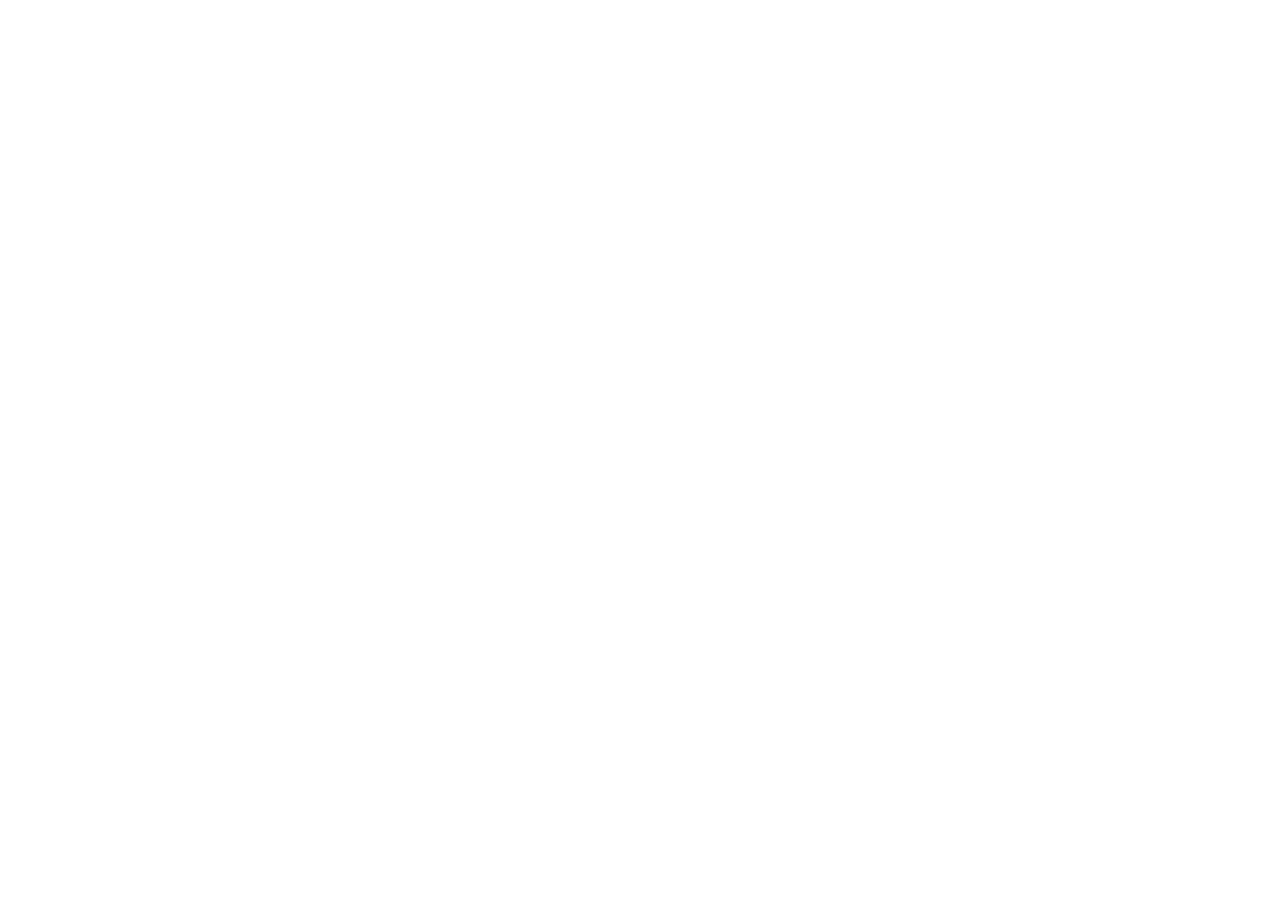
==== index.html @ 7c294d62 "fixed favicon" ====
<!DOCTYPE html>

<html>

<head>
    <title>Evil Buddy</title>
    <link rel="icon" type="img/png" href="media/favicon.png"/>
    
    <link rel="stylesheet" href="main.css" type="text/css"/>
    <link rel="stylesheet" href="cards.css" type="text/css"/>
</head>

<body>
    <div class="body">
        <h1 class="name">Hi, I'm Evil Buddy</h1>

        <div class="presentation">
            <img src="media/pfp.webp" class="pfp" />
            <p class="french">French</p>
            <p>Developer</p>
            <p>Gamer</p>
        </div>

        <p class="info">
            16yo, he/him, pansexual
        </p>

        <div class="medias">
            <img class="card" src="media/steam.png" onclick="window.open('https://steamcommunity.com/id/evilbuddy_/','_blank')" />
            <img class="card" src="media/discord.png" onclick="window.open('https://discord.com/invite/9qXe59UajH','_blank')" />
            <img class="card" src="media/reddit.png" onclick="window.open('https://reddit.com/user/Evil_Buddy74','_blank')" />
            <img class="card" src="media/twitch.png" onclick="window.open('https://twitch.tv/evilbuddy_','_blank')" />
            <img class="card" src="media/github.png" onclick="window.open('https://github.com/evilbuddy','_blank')" />
            <img class="card" src="media/X.png" onclick="window.open('https://twitter.com/evilbuddy_','_blank')" />
            <img class="card" src="media/tiktok.png" onclick="window.open('https://www.tiktok.com/@evil.buddy','_blank')" />
        </div>
        
        <div class="links">
            <a href="setup/index.html">setup</a>
        </div>
    </div>
</body>

</html>
---- main.css ----
@import url('https://fonts.googleapis.com/css2?family=Cutive+Mono&family=Handlee&display=swap');

body
{
    user-select: none;
    overflow: hidden;

    margin: 0;
    width: 100vw;
    height: 100vh;

    background-image: url('media/background2.gif');
    background-size: cover;
    backdrop-filter: blur(10px);
}

/* body (site content) */
.body
{
    display: block;
    position: absolute;
    
    box-shadow: 0px 0px 50px;

    left: 30%;
    top: 30%;
    min-width: 600px;
    width: 40%;
    height: 40%;

    background-color: #fff1;

    border-radius: 20px;

    opacity: 0;
    animation: fade-in linear 1 0.5s 1s forwards;
}

.body *
{
    color: #fff;
    font-family: "Handlee";

    opacity: 0;
    animation: fade-in linear 1 0.5s 1.5s forwards;
}

.name
{
    text-align: center;
}

.presentation
{
    display: block;
    position: absolute;

    left: 10px;
    top: 10px;
    width: 128px;
    height: calc(100% - 20px);
}

.presentation img
{
    height: 128px;

    border-radius: 50%;
}

.presentation p
{
    margin: 0;

    font-size: 32px;
    text-align: center;
}

.presentation .french
{
    background: linear-gradient(to right, blue, white, red);
    background-clip: text;
    -webkit-background-clip: text;
    color: transparent;
}

.info
{
    text-align: center;
    font-size: 20px
}

.medias
{
    position: absolute;
    overflow: scroll;

    left: 178px;
    width: calc(100% - 178px);
    max-height: 80%;
    height: calc(100% - calc(135px + 32px));
}

.medias::-webkit-scrollbar
{
    width: 5px;
    height: 0;
}

.medias::-webkit-scrollbar-track
{
    background: #0004;
    border-radius: 2.5px;
}

.medias::-webkit-scrollbar-thumb
{
    background: #fff4;
    border-radius: 2.5px;
}

.links
{
    display: block;
    position: absolute;

    top: calc(100% - 32px);
    height: 32px;
    width: 100%;

    border-radius: 0 0 16px 16px;

    text-align: center;
}

/* animations */
@keyframes fade-in {
    from
    {
        opacity: 0;
    }
    to
    {
        opacity: 100%;
    }
}

@keyframes blur {
    from
    {
        filter: blur(0);
    }
    to
    {
        filter: blur(10px);
    }
}
---- cards.css ----
.card
{
    display: inline-block;

    padding: 10px;
    margin-right: 10px;
    height: 108px;
    width: 108px;

    background-color: #0008;
    border-radius: 10px;
    box-shadow: 0px 0px 5px;
    
    transition: all 0.3s;
}

.card:hover
{
    box-shadow: 0px 0px 10px;

    cursor: pointer;
}
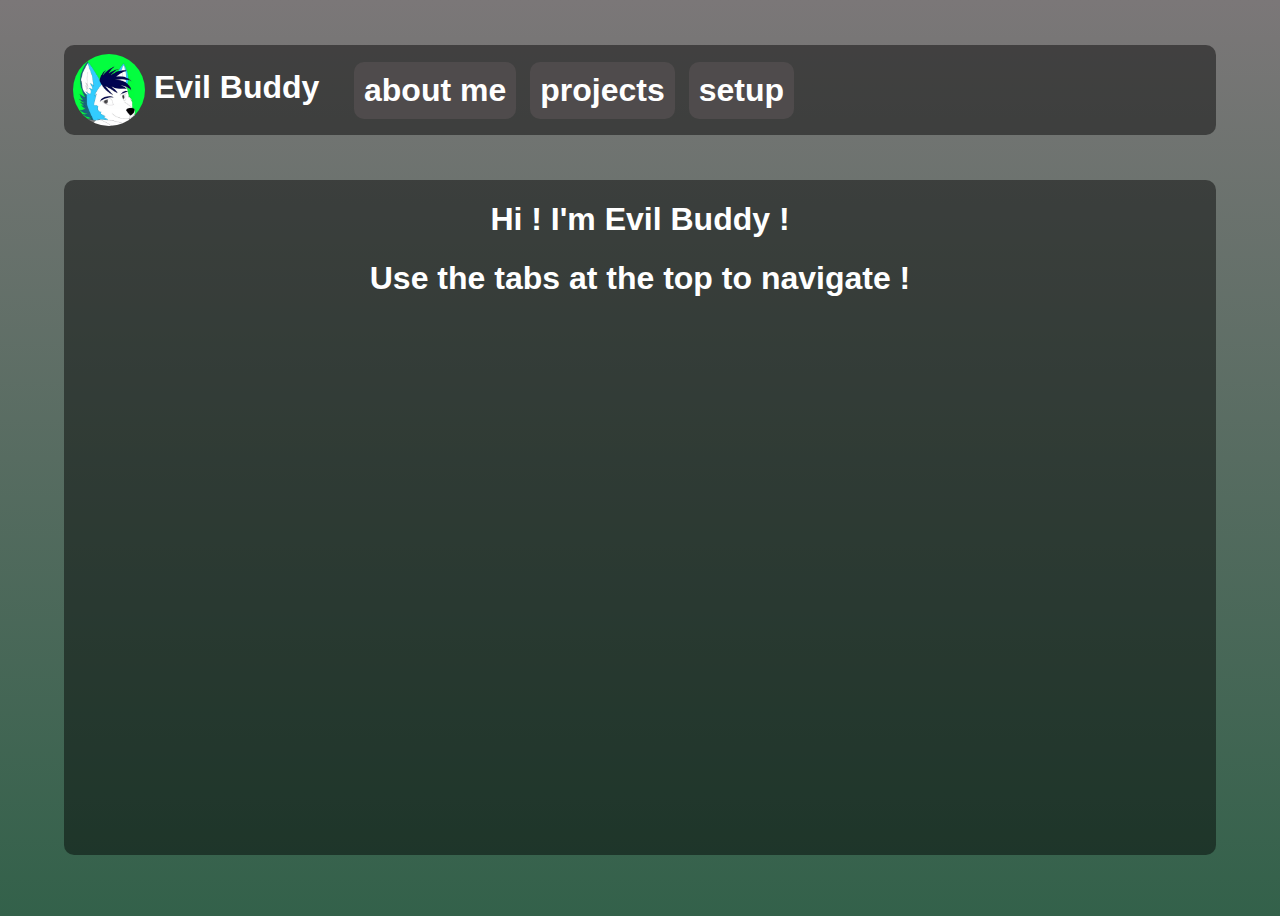
==== commit 5288711d: "First commit of V6 (missing setup)" ====
--- a/index.html
+++ b/index.html
@@ -1,44 +1,27 @@
 <!DOCTYPE html>
 
 <html>
+    <head>
+        <title>Evil Buddy</title>
+        <link rel="icon" href="media/favicon.png">
 
-<head>
-    <title>Evil Buddy</title>
-    <link rel="icon" type="img/png" href="media/favicon.png"/>
-    
-    <link rel="stylesheet" href="main.css" type="text/css"/>
-    <link rel="stylesheet" href="cards.css" type="text/css"/>
-</head>
+        <link rel="stylesheet" href="style.css">
+        <link rel="stylesheet" href="tabs.css">
+        <link rel="stylesheet" href="content.css">
+    </head>
 
-<body>
-    <div class="body">
-        <h1 class="name">Hi, I'm Evil Buddy</h1>
-
-        <div class="presentation">
-            <img src="media/pfp.webp" class="pfp" />
-            <p class="french">French</p>
-            <p>Developer</p>
-            <p>Gamer</p>
+    <body>
+        <div id="tabs">
+            <img src="media/pfp.png">
+            <h1>Evil Buddy</h1>
+            <a style="margin-left: calc(calc(5vh + 5vh) + 200px)" href="about.html">about me</a>
+            <a href="projects.html">projects</a>
+            <a href="setup.html">setup</a>
         </div>
 
-        <p class="info">
-            16yo, he/him, pansexual
-        </p>
-
-        <div class="medias">
-            <img class="card" src="media/steam.png" onclick="window.open('https://steamcommunity.com/id/evilbuddy_/','_blank')" />
-            <img class="card" src="media/discord.png" onclick="window.open('https://discord.com/invite/9qXe59UajH','_blank')" />
-            <img class="card" src="media/reddit.png" onclick="window.open('https://reddit.com/user/Evil_Buddy74','_blank')" />
-            <img class="card" src="media/twitch.png" onclick="window.open('https://twitch.tv/evilbuddy_','_blank')" />
-            <img class="card" src="media/github.png" onclick="window.open('https://github.com/evilbuddy','_blank')" />
-            <img class="card" src="media/X.png" onclick="window.open('https://twitter.com/evilbuddy_','_blank')" />
-            <img class="card" src="media/tiktok.png" onclick="window.open('https://www.tiktok.com/@evil.buddy','_blank')" />
+        <div id="content">
+            <center><h1>Hi ! I'm Evil Buddy !</h1>
+            <h1>Use the tabs at the top to navigate !</h1></center>
         </div>
-        
-        <div class="links">
-            <a href="setup/index.html">setup</a>
-        </div>
-    </div>
-</body>
-
+    </body>
 </html>--- a/style.css
+++ b/style.css
@@ -0,0 +1,9 @@
+body
+{
+    height: 100vh;
+    width: 100vw;
+    overflow: hidden;
+    
+    background-image: linear-gradient(180deg, #7b7778, #33614a);
+    background-size: cover;
+}--- a/tabs.css
+++ b/tabs.css
@@ -0,0 +1,57 @@
+#tabs
+{
+    position: absolute;
+    width: 90vw;
+    height: 10vh;
+    top: 5vh;
+    left: 5vw;
+
+    background-color: hsla(0, 0%, 0%, 0.45);
+    border-radius: 10px;
+}
+
+#tabs img
+{
+    display: inline-block;
+    position: absolute;
+    height: 8vh;
+    left: 1vh;
+    top: 1vh;
+
+    border-radius: 4vh;
+}
+
+#tabs h1
+{
+    display: inline-block;
+    position: absolute;
+    top: calc(calc(4.5vh - 36px) / 2);
+    left: 10vh;
+
+    color: #fff;
+    font-family: Arial;
+}
+
+#tabs a
+{
+    display: inline-block;
+    position: relative;
+    margin-left: 10px;
+    margin-top: calc(calc(10vh - 56px) / 2);
+    padding: 10px;
+    transition: all .2s ease-in-out;
+
+    cursor: pointer;
+    background-color: 	#4f4b4c;
+    color: #fff;
+    border-radius: 10px;
+    font-family: Arial;
+    font-size: 32px;
+    font-weight: bold;
+    text-decoration: none;
+}
+
+#tabs a:hover
+{
+    opacity: .8;
+}--- a/content.css
+++ b/content.css
@@ -0,0 +1,13 @@
+#content
+{
+    position: absolute;
+    width: 90vw;
+    height: 75vh;
+    top: 20vh;
+    left: 5vw;
+
+    background-color: hsla(0, 0%, 0%, 0.45);
+    color: #fff;
+    font-family: Arial;
+    border-radius: 10px;
+}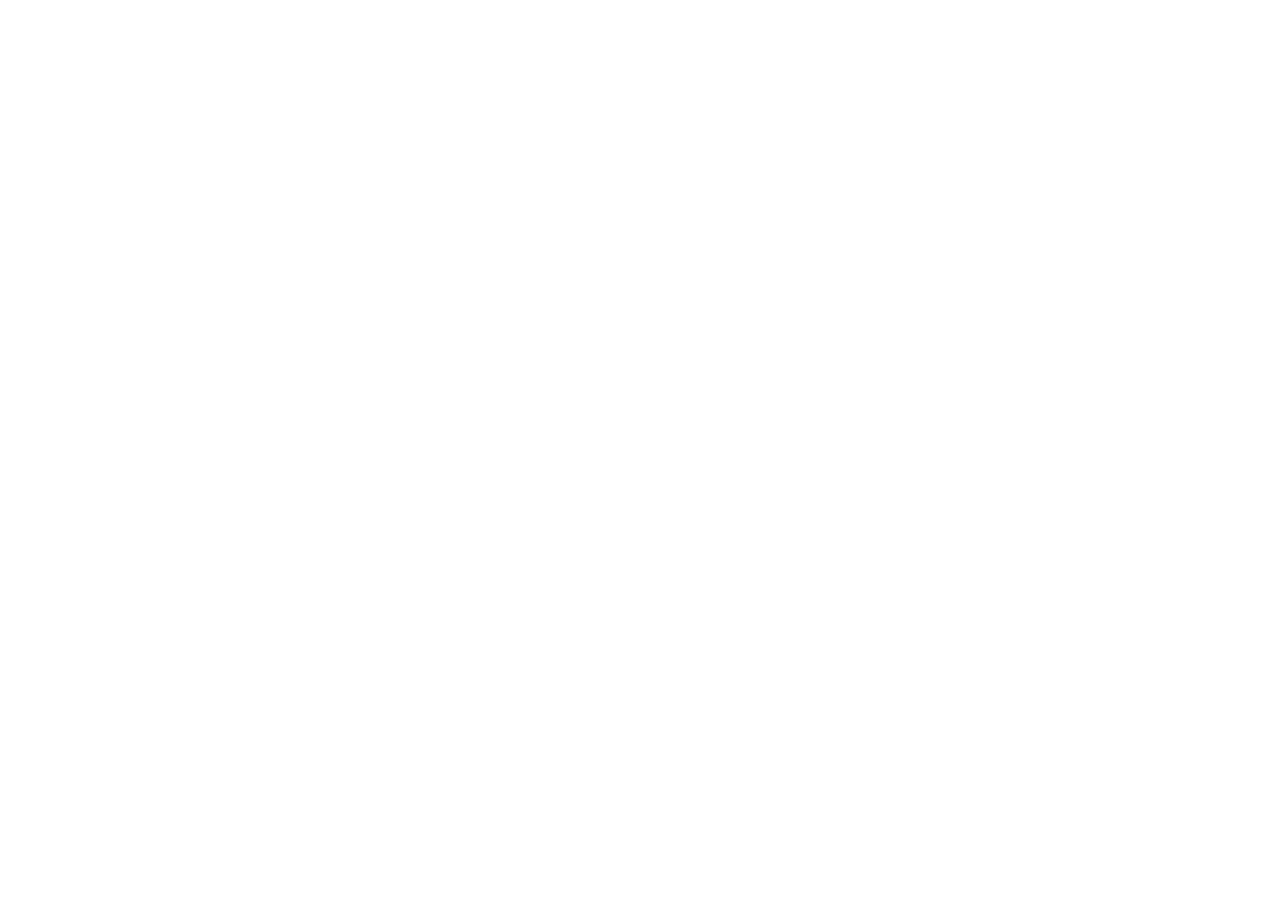
==== commit 73fb56cd: "reverted to V4" ====
--- a/index.html
+++ b/index.html
@@ -1,27 +1,44 @@
 <!DOCTYPE html>
 
 <html>
-    <head>
-        <title>Evil Buddy</title>
-        <link rel="icon" href="media/favicon.png">
 
-        <link rel="stylesheet" href="style.css">
-        <link rel="stylesheet" href="tabs.css">
-        <link rel="stylesheet" href="content.css">
-    </head>
+<head>
+    <title>Evil Buddy</title>
+    <link rel="icon" type="img/png" href="media/favicon.png"/>
+    
+    <link rel="stylesheet" href="main.css" type="text/css"/>
+    <link rel="stylesheet" href="cards.css" type="text/css"/>
+</head>
 
-    <body>
-        <div id="tabs">
-            <img src="media/pfp.png">
-            <h1>Evil Buddy</h1>
-            <a style="margin-left: calc(calc(5vh + 5vh) + 200px)" href="about.html">about me</a>
-            <a href="projects.html">projects</a>
-            <a href="setup.html">setup</a>
+<body>
+    <div class="body">
+        <h1 class="name">Hi, I'm Evil Buddy</h1>
+
+        <div class="presentation">
+            <img src="media/pfp.webp" class="pfp" />
+            <p class="french">French</p>
+            <p>Developer</p>
+            <p>Gamer</p>
         </div>
 
-        <div id="content">
-            <center><h1>Hi ! I'm Evil Buddy !</h1>
-            <h1>Use the tabs at the top to navigate !</h1></center>
+        <p class="info">
+            16yo, he/him, pansexual
+        </p>
+
+        <div class="medias">
+            <img class="card" src="media/steam.png" onclick="window.open('https://steamcommunity.com/id/evilbuddy_/','_blank')" />
+            <img class="card" src="media/discord.png" onclick="window.open('https://discord.com/invite/9qXe59UajH','_blank')" />
+            <img class="card" src="media/reddit.png" onclick="window.open('https://reddit.com/user/Evil_Buddy74','_blank')" />
+            <img class="card" src="media/twitch.png" onclick="window.open('https://twitch.tv/evilbuddy_','_blank')" />
+            <img class="card" src="media/github.png" onclick="window.open('https://github.com/evilbuddy','_blank')" />
+            <img class="card" src="media/X.png" onclick="window.open('https://twitter.com/evilbuddy_','_blank')" />
+            <img class="card" src="media/tiktok.png" onclick="window.open('https://www.tiktok.com/@evil.buddy','_blank')" />
         </div>
-    </body>
+        
+        <div class="links">
+            <a href="setup/index.html">setup</a>
+        </div>
+    </div>
+</body>
+
 </html>--- a/main.css
+++ b/main.css
@@ -0,0 +1,157 @@
+@import url('https://fonts.googleapis.com/css2?family=Cutive+Mono&family=Handlee&display=swap');
+
+body
+{
+    user-select: none;
+    overflow: hidden;
+
+    margin: 0;
+    width: 100vw;
+    height: 100vh;
+
+    background-image: url('media/background2.gif');
+    background-size: cover;
+    backdrop-filter: blur(10px);
+}
+
+/* body (site content) */
+.body
+{
+    display: block;
+    position: absolute;
+    
+    box-shadow: 0px 0px 50px;
+
+    left: 30%;
+    top: 30%;
+    min-width: 600px;
+    width: 40%;
+    height: 40%;
+
+    background-color: #fff1;
+
+    border-radius: 20px;
+
+    opacity: 0;
+    animation: fade-in linear 1 0.5s 1s forwards;
+}
+
+.body *
+{
+    color: #fff;
+    font-family: "Handlee";
+
+    opacity: 0;
+    animation: fade-in linear 1 0.5s 1.5s forwards;
+}
+
+.name
+{
+    text-align: center;
+}
+
+.presentation
+{
+    display: block;
+    position: absolute;
+
+    left: 10px;
+    top: 10px;
+    width: 128px;
+    height: calc(100% - 20px);
+}
+
+.presentation img
+{
+    height: 128px;
+
+    border-radius: 50%;
+}
+
+.presentation p
+{
+    margin: 0;
+
+    font-size: 32px;
+    text-align: center;
+}
+
+.presentation .french
+{
+    background: linear-gradient(to right, blue, white, red);
+    background-clip: text;
+    -webkit-background-clip: text;
+    color: transparent;
+}
+
+.info
+{
+    text-align: center;
+    font-size: 20px
+}
+
+.medias
+{
+    position: absolute;
+    overflow: scroll;
+
+    left: 178px;
+    width: calc(100% - 178px);
+    max-height: 80%;
+    height: calc(100% - calc(135px + 32px));
+}
+
+.medias::-webkit-scrollbar
+{
+    width: 5px;
+    height: 0;
+}
+
+.medias::-webkit-scrollbar-track
+{
+    background: #0004;
+    border-radius: 2.5px;
+}
+
+.medias::-webkit-scrollbar-thumb
+{
+    background: #fff4;
+    border-radius: 2.5px;
+}
+
+.links
+{
+    display: block;
+    position: absolute;
+
+    top: calc(100% - 32px);
+    height: 32px;
+    width: 100%;
+
+    border-radius: 0 0 16px 16px;
+
+    text-align: center;
+}
+
+/* animations */
+@keyframes fade-in {
+    from
+    {
+        opacity: 0;
+    }
+    to
+    {
+        opacity: 100%;
+    }
+}
+
+@keyframes blur {
+    from
+    {
+        filter: blur(0);
+    }
+    to
+    {
+        filter: blur(10px);
+    }
+}--- a/cards.css
+++ b/cards.css
@@ -0,0 +1,22 @@
+.card
+{
+    display: inline-block;
+
+    padding: 10px;
+    margin-right: 10px;
+    height: 108px;
+    width: 108px;
+
+    background-color: #0008;
+    border-radius: 10px;
+    box-shadow: 0px 0px 5px;
+    
+    transition: all 0.3s;
+}
+
+.card:hover
+{
+    box-shadow: 0px 0px 10px;
+
+    cursor: pointer;
+}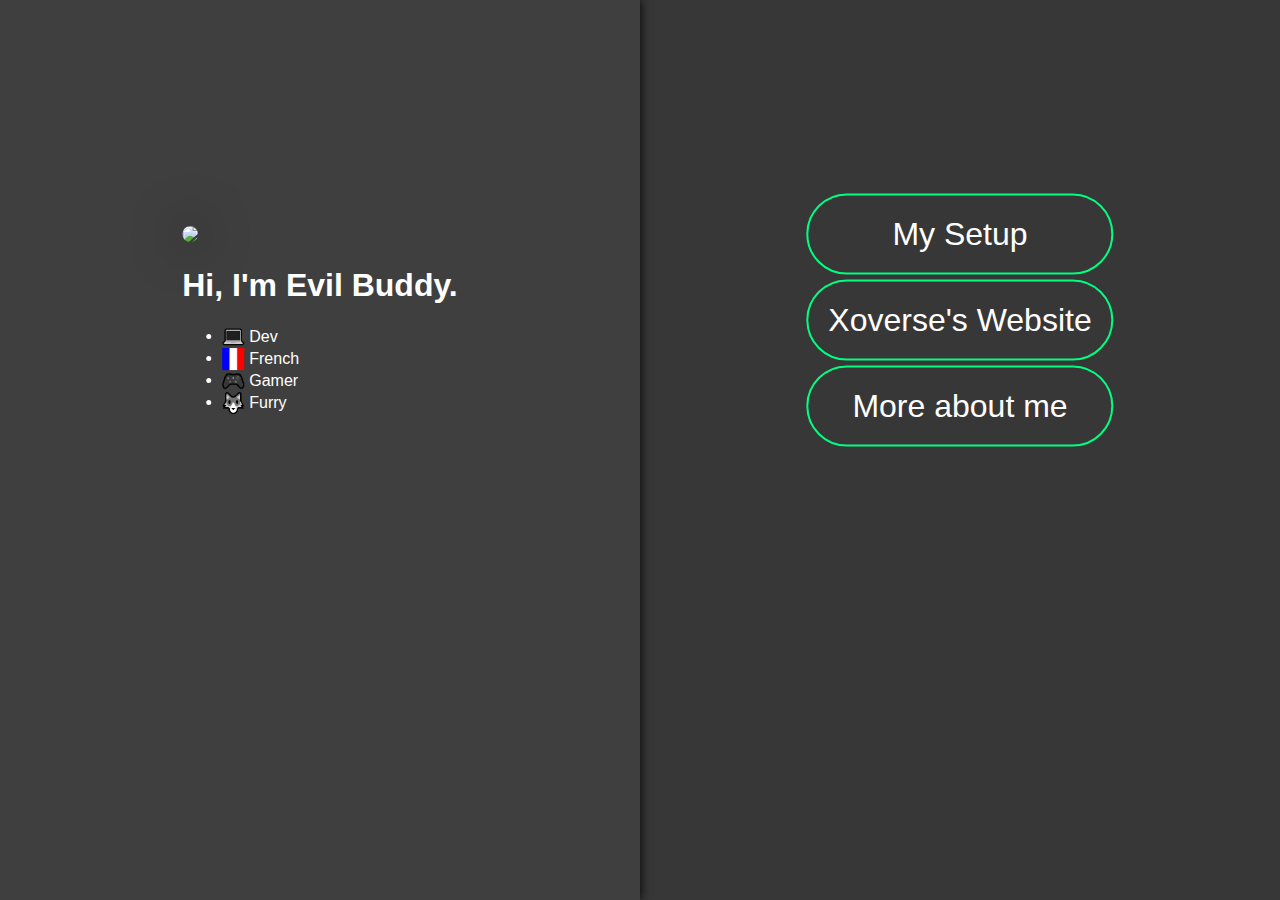
==== commit 9fa555b6: "reverted to V3" ====
--- a/index.html
+++ b/index.html
@@ -1,44 +1,30 @@
 <!DOCTYPE html>
 
-<html>
+<html lang="en">
 
 <head>
     <title>Evil Buddy</title>
-    <link rel="icon" type="img/png" href="media/favicon.png"/>
-    
-    <link rel="stylesheet" href="main.css" type="text/css"/>
-    <link rel="stylesheet" href="cards.css" type="text/css"/>
+    <link rel="icon" href="media/pfp_shadow.png" />
+    <link rel="stylesheet" href="index.css" />
 </head>
 
 <body>
-    <div class="body">
-        <h1 class="name">Hi, I'm Evil Buddy</h1>
+    <div class="left"><div>
+        <img src="media/pfp.png" />
+        <h1>Hi, I'm Evil Buddy.</h1>
+        <ul>
+            <li><img src="media/PC.png"/><p>Dev</p></li>
+            <li><img src="media/FRA.png"/><p>French</p></li>
+            <li><img src="media/Controller.png"/><p>Gamer</p></li>
+            <li><img src="media/Wolf.png"/><p>Furry</p></li>
+        </ul>
+    </div></div>
 
-        <div class="presentation">
-            <img src="media/pfp.webp" class="pfp" />
-            <p class="french">French</p>
-            <p>Developer</p>
-            <p>Gamer</p>
-        </div>
-
-        <p class="info">
-            16yo, he/him, pansexual
-        </p>
-
-        <div class="medias">
-            <img class="card" src="media/steam.png" onclick="window.open('https://steamcommunity.com/id/evilbuddy_/','_blank')" />
-            <img class="card" src="media/discord.png" onclick="window.open('https://discord.com/invite/9qXe59UajH','_blank')" />
-            <img class="card" src="media/reddit.png" onclick="window.open('https://reddit.com/user/Evil_Buddy74','_blank')" />
-            <img class="card" src="media/twitch.png" onclick="window.open('https://twitch.tv/evilbuddy_','_blank')" />
-            <img class="card" src="media/github.png" onclick="window.open('https://github.com/evilbuddy','_blank')" />
-            <img class="card" src="media/X.png" onclick="window.open('https://twitter.com/evilbuddy_','_blank')" />
-            <img class="card" src="media/tiktok.png" onclick="window.open('https://www.tiktok.com/@evil.buddy','_blank')" />
-        </div>
-        
-        <div class="links">
-            <a href="setup/index.html">setup</a>
-        </div>
-    </div>
+    <div class="right"><div>
+        <a href="setup/index.html">My Setup</button>
+        <a href="https://xoverse.ga/">Xoverse's Website</button>
+        <a href="about/index.html">More about me</button>
+    </div></div>
 </body>
 
 </html>--- a/index.css
+++ b/index.css
@@ -0,0 +1,155 @@
+body
+{
+    background-color: #3F3F3F;
+    overflow: hidden;
+    user-select: none;
+    margin: 0;
+}
+
+.left, .right
+{
+    height: 100vh;
+    width: 50vw;
+}
+
+/*
+ * Left Part
+*/
+
+.left
+{
+    float: left;
+    box-shadow: 0px 0px 10px #000;
+}
+
+.left div
+{
+    width: fit-content;
+    height: fit-content;
+    margin-left: 50%;
+    margin-top: 50%;
+    transform: translate(-50%, -50%);
+}
+
+.left div *
+{
+    color: #FFF;
+    font-family: Arial;
+}
+
+.left div img
+{
+    width: 20rem;
+    border-radius: 50%;
+    box-shadow: 0px 0px 50px #000;
+}
+
+.left div h1
+{
+    text-align: center;
+}
+
+.left div li *
+{
+    display: inline;
+    margin-right: 5px;
+    vertical-align: middle;
+}
+
+.left div li img
+{
+    width: 22px;
+    border-radius: 0;
+    box-shadow: none;
+}
+
+/*
+ * Right Part
+*/
+
+.right
+{
+    float: left;
+    background-color: #0000001F;
+}
+
+.right div
+{
+    width: fit-content;
+    height: fit-content;
+    margin-left: 50%;
+    margin-top: 50%;
+    transform: translate(-50%, -50%);
+}
+
+.right div *
+{
+    color: #FFF;
+    font-family: Arial;
+    display: block;
+    text-align: center;
+}
+
+.right div a
+{
+    background-color: transparent;
+    margin: 5px;
+    font-size: 32px;
+    text-decoration: none;
+    padding: 20px;
+    border-style: solid;
+    border-radius: 5rem;
+    border-color: #00FF80;
+    border-width: 2px;
+    animation: button_leave 0.030s linear;
+}
+
+.right div a:hover
+{
+    font-size: 34px;
+    padding: 22px;
+    border-color: #FFF;
+    border-width: 4px;
+    box-shadow: 0px 0px 10px #00FF80, inset 0px 0px 10px #00FF80;
+    animation: button_hover 0.030s linear;
+}
+
+@keyframes button_hover
+{
+    from
+    {
+        font-size: 32px;
+        padding: 20px;
+        border-color: #00FF80;
+        border-width: 2px;
+        box-shadow: 0px 0px 0px #00FF80, inset 0px 0px 0px #00FF80;
+    }
+    to
+    {
+        font-size: 34px;
+        padding: 22px;
+        border-color: #FFF;
+        border-width: 4px;
+        box-shadow: 0px 0px 10px #00FF80, inset 0px 0px 10px #00FF80;
+    }
+}
+
+@keyframes button_leave
+{
+    from
+    {
+        font-size: 34px;
+        padding: 22px;
+        border-color: #FFF;
+        border-width: 4px;
+        box-shadow: 0px 0px 10px #00FF80, inset 0px 0px 10px #00FF80;
+    }
+    to
+    {
+        font-size: 32px;
+        padding: 20px;
+        border-color: #00FF80;
+        border-width: 2px;
+        box-shadow: 0px 0px 0px #00FF80, inset 0px 0px 0px #00FF80;
+    }
+}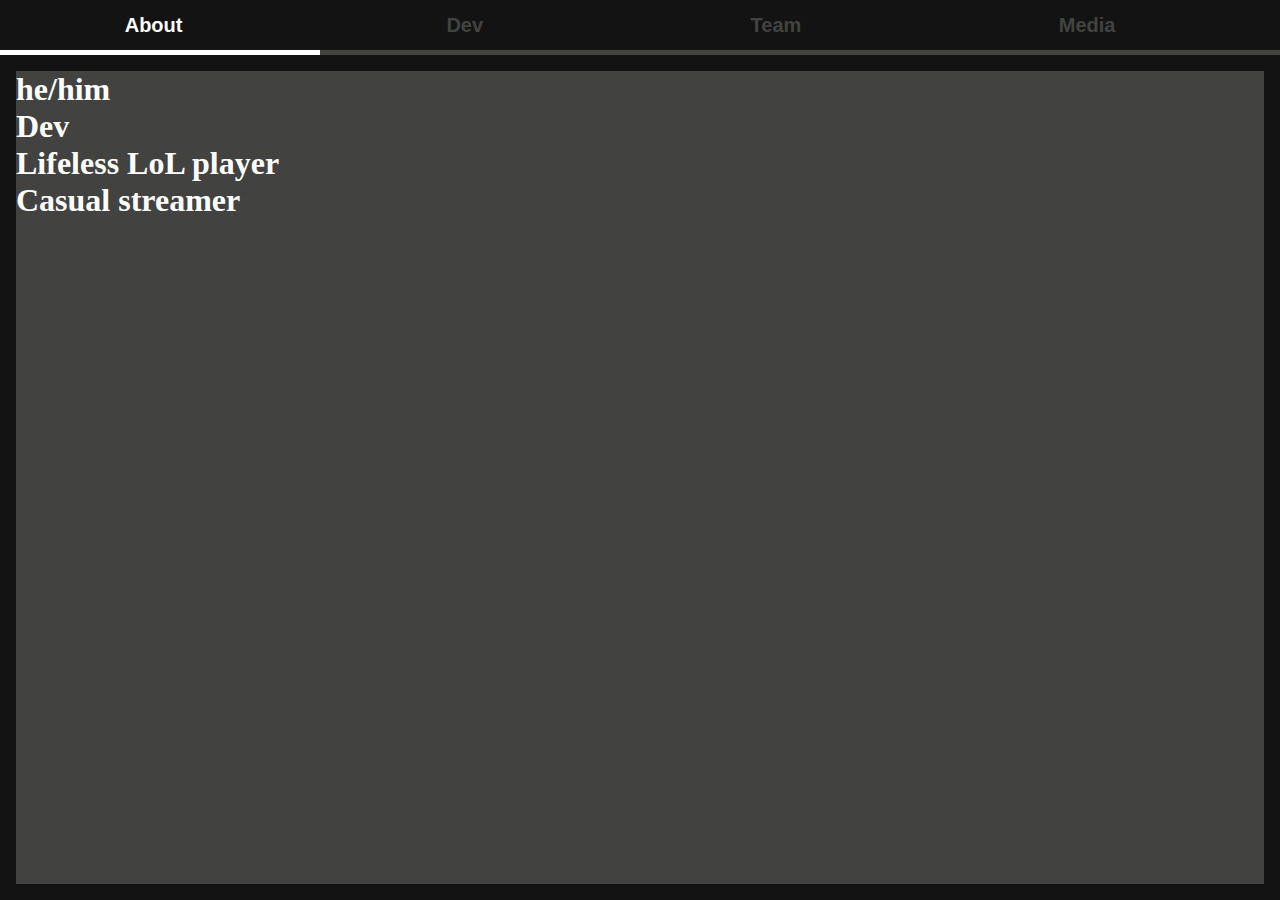
==== commit aea4bbaa: "Revert to V2" ====
--- a/index.html
+++ b/index.html
@@ -1,30 +1,76 @@
 <!DOCTYPE html>
 
-<html lang="en">
+<html lang="fr">
 
 <head>
-    <title>Evil Buddy</title>
-    <link rel="icon" href="media/pfp_shadow.png" />
-    <link rel="stylesheet" href="index.css" />
+    <title>&lrm;</title>
+
+    <!-- Scripts -->
+    <script src="JS/title.js"></script>
+    <script src="JS/tabs.js"></script>
+    <script src="JS/xoverse.js"></script>
+
+    <!-- Style -->
+    <link rel="stylesheet" href="CSS/main.css"/>
 </head>
 
 <body>
-    <div class="left"><div>
-        <img src="media/pfp.png" />
-        <h1>Hi, I'm Evil Buddy.</h1>
-        <ul>
-            <li><img src="media/PC.png"/><p>Dev</p></li>
-            <li><img src="media/FRA.png"/><p>French</p></li>
-            <li><img src="media/Controller.png"/><p>Gamer</p></li>
-            <li><img src="media/Wolf.png"/><p>Furry</p></li>
-        </ul>
-    </div></div>
+    <header>
+        <input class="tab-on" id="About-btn" type="button" value="About" onclick="changeTab(this, document.getElementById('About'), 1)"/>
+        <input id="Dev-btn" type="button" value="Dev" onclick="changeTab(this, document.getElementById('Dev'), 2)"/>
+        <input id="Team-btn" type="button" value="Team" onclick="changeTab(this, document.getElementById('Team'), 3)"/>
+        <input id="Media-btn" type="button" value="Media" onclick="changeTab(this, document.getElementById('Media'), 4)"/>
+        <div id="navbar"></div>
+    </header>
 
-    <div class="right"><div>
-        <a href="setup/index.html">My Setup</button>
-        <a href="https://xoverse.ga/">Xoverse's Website</button>
-        <a href="about/index.html">More about me</button>
-    </div></div>
+    <div class="tab" id="About">
+        <h1>he/him</h1>
+        <h1>Dev</h1>
+        <h1>Lifeless LoL player</h1>
+        <h1>Casual streamer</h1>
+    </div>
+
+    <div class="tab hidden" id="Dev">
+        <h1>C++</h1>
+        <h1>C#</h1>
+        <h1>VB.NET</h1>
+        <h1>HTML</h1>
+        <h1>CSS</h1>
+        <h1>JS</h1>
+        <h1>Node.JS</h1>
+        <h1>lua (GMod / Roblox)</h1>
+
+    </div>
+
+    <div class="tab hidden" id="Team">
+        <h1 style="text-align: center;"><a href="https://xoverse.ga/">Xoverse</a></h1>
+
+        <h1>Dev</h1>
+        <h3><a href="https://akii.fr/">Akii</a></h3>
+        <h3>Evil Buddy</h3>
+
+        <h1>Graphisms</h1>
+        <h3>Rukuto</h3>
+
+        <h1>Audio</h1>
+        <h3>Alive</h3>
+
+        <h1>Gaming / Testing</h1>
+        <h3>Capitaine_fr</h3>
+        <h3>SLhunter</h3>
+        <h3>Naofumi</h3>
+        <h3>Devil Dragon</h3>
+    </div>
+
+    <div class="tab hidden" id="Media">
+        <input type="button" value="Setup" onclick="op('setup/index.html', false)"/>
+        <input type="button" value="Xoverse" onclick="op('https://xoverse.ga/', false)"/>
+        <input type="button" value="Twitch" onclick="op('https://twitch.tv/evilbuddy_', false)"/>
+        <input type="button" value="Soundcloud" onclick="op('https://soundcloud.com/evilbuddy', false)"/>
+        <input type="button" value="Discord server" onclick="op('https://discord.gg/9qXe59UajH', false)"/>
+        <input type="button" value="Google hub" onclick="op('https\://evilbuddy.github.io/GLHub/', false)"/>
+        <input type="button" value="TypicalWare" onclick="op('https\://typicalware.cf/', false)"/>
+    </div>
 </body>
 
 </html>--- a/CSS/main.css
+++ b/CSS/main.css
@@ -0,0 +1,92 @@
+:root
+{
+    --col-main: #ffffff;
+    --col-alt: #424341;
+    --col-back: #131313;
+}
+
+html, body
+{
+    margin: 0;
+    overflow: hidden;
+}
+
+body
+{
+    background-color: var(--col-back);
+}
+
+header
+{
+    height: 50px;
+    border-bottom: 5px solid var(--col-alt);
+}
+
+header li
+{
+    height: 100%;
+    width: 49%;
+    display: inline-block;
+}
+
+header input[type="button"]
+{
+    height: 100%;
+    width: 24%;
+    background: transparent;
+    border: none;
+    color: var(--col-alt);
+    font-weight: bold;
+    font-size: 20px;
+}
+
+header div
+{
+    height: 5px;
+    width: 25%;
+    background-color: var(--col-main);
+    transition: all 0.25s linear;
+}
+
+.tab-on
+{
+    color: var(--col-main) !important;
+}
+
+.tab-on::after
+{
+    content: " ";
+    color: var(--col-main) !important;
+}
+
+.hidden
+{
+    visibility: hidden;
+}
+
+.tab
+{
+    width: calc(100% - 2rem);
+    height: calc(calc(100vh - 55px) - 2rem);
+    margin-left: 1rem;
+    margin-top: 1rem;
+    background-color: var(--col-alt);
+    position: absolute;
+}
+
+.tab *
+{
+    font-family: "Consolas";
+    color: white;
+    margin: 0;
+}
+
+.tab input[type="button"]
+{
+    background-color: var(--col-back);
+    border: 0;
+    font-size: 30px;
+    margin-left: 50%;
+    transform: translateX(-50%);
+    margin-top: 1rem;
+}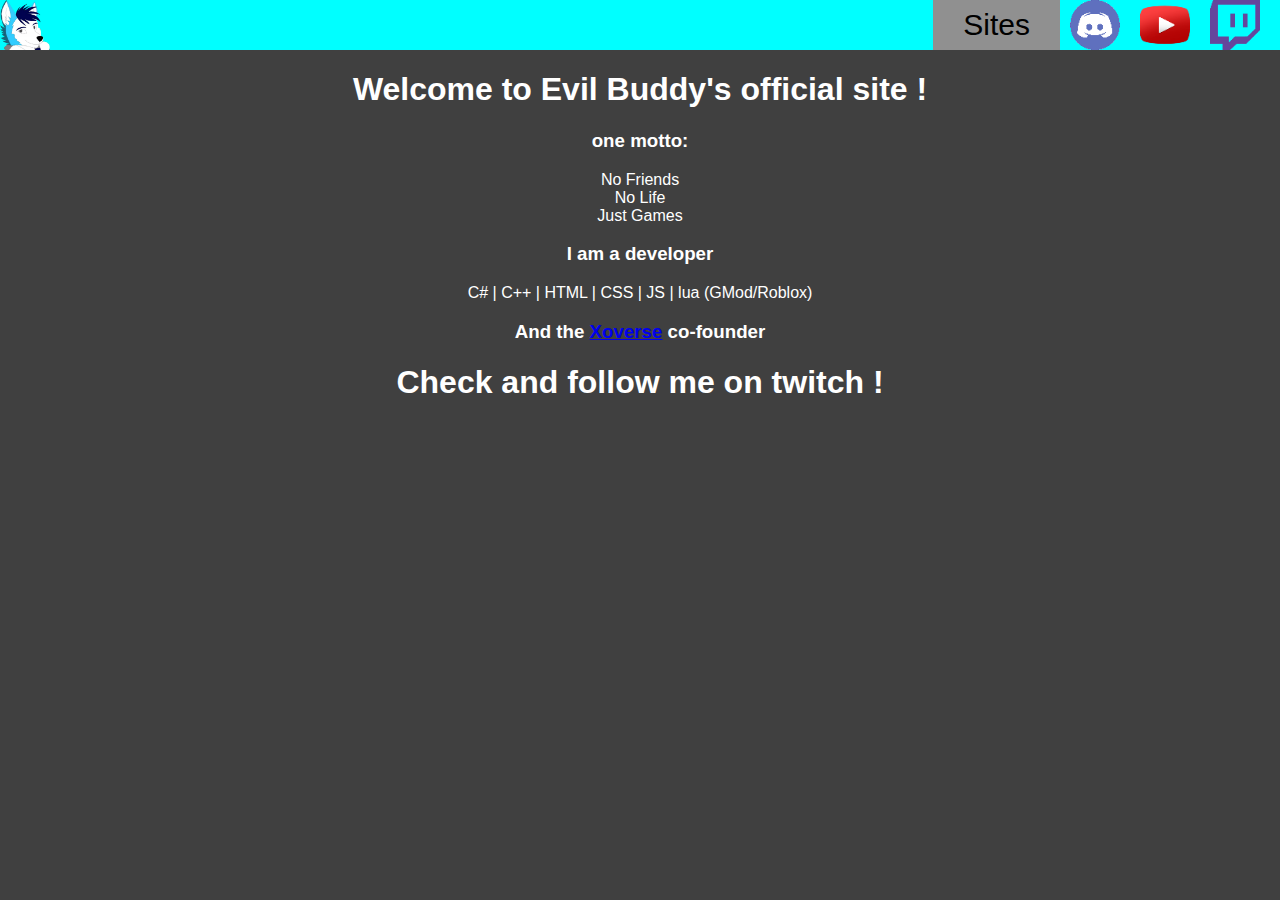
==== commit 69077a1d: "Revert to V1 !" ====
--- a/index.html
+++ b/index.html
@@ -1,76 +1,43 @@
 <!DOCTYPE html>
-
-<html lang="fr">
-
-<head>
-    <title>&lrm;</title>
-
-    <!-- Scripts -->
-    <script src="JS/title.js"></script>
-    <script src="JS/tabs.js"></script>
-    <script src="JS/xoverse.js"></script>
-
-    <!-- Style -->
-    <link rel="stylesheet" href="CSS/main.css"/>
-</head>
-
-<body>
+<html>
+    <head lang="fr">
+        <link rel="stylesheet" href="style.css"/>
+        <script src="script.js"></script>
+        <meta charset="utf-8"/>
+    </head>
+    
     <header>
-        <input class="tab-on" id="About-btn" type="button" value="About" onclick="changeTab(this, document.getElementById('About'), 1)"/>
-        <input id="Dev-btn" type="button" value="Dev" onclick="changeTab(this, document.getElementById('Dev'), 2)"/>
-        <input id="Team-btn" type="button" value="Team" onclick="changeTab(this, document.getElementById('Team'), 3)"/>
-        <input id="Media-btn" type="button" value="Media" onclick="changeTab(this, document.getElementById('Media'), 4)"/>
-        <div id="navbar"></div>
+        <input class="icon" type="image" src="evilbuddy.png" onclick="main()" />
+        <input type="image" src="twitch.png" onclick="twitch()" />
+        <input type="image" src="youtube.png" onclick="youtube()" />
+        <input type="image" src="discord.png" onclick="discord()" />
+        <input type="button" value="Sites" onclick="sites()" />
     </header>
 
-    <div class="tab" id="About">
-        <h1>he/him</h1>
-        <h1>Dev</h1>
-        <h1>Lifeless LoL player</h1>
-        <h1>Casual streamer</h1>
-    </div>
+    <body>
+        <div class="main">
+            <h1>Welcome to Evil Buddy's official site !</h1>
+            <h3>one motto:</h3>
+            <p>No Friends <br/>
+            No Life<br/>
+            Just Games</p>
+            <h3>I am a developer</h3>
+            <p> C# | C++ | HTML | CSS | JS | lua (GMod/Roblox)</p>
+            <h3>And the <a href="https://xoverse.ga/">Xoverse</a> co-founder</h3>
+            <h1>Check and follow me on twitch !</h1>
+            <!--<p>It is empty for now, <br>
+            but you can try the buttons on the navigation bar !</p>-->
+            <div id="twitch-embed"></div>
+        </div>
 
-    <div class="tab hidden" id="Dev">
-        <h1>C++</h1>
-        <h1>C#</h1>
-        <h1>VB.NET</h1>
-        <h1>HTML</h1>
-        <h1>CSS</h1>
-        <h1>JS</h1>
-        <h1>Node.JS</h1>
-        <h1>lua (GMod / Roblox)</h1>
-
-    </div>
-
-    <div class="tab hidden" id="Team">
-        <h1 style="text-align: center;"><a href="https://xoverse.ga/">Xoverse</a></h1>
-
-        <h1>Dev</h1>
-        <h3><a href="https://akii.fr/">Akii</a></h3>
-        <h3>Evil Buddy</h3>
-
-        <h1>Graphisms</h1>
-        <h3>Rukuto</h3>
-
-        <h1>Audio</h1>
-        <h3>Alive</h3>
-
-        <h1>Gaming / Testing</h1>
-        <h3>Capitaine_fr</h3>
-        <h3>SLhunter</h3>
-        <h3>Naofumi</h3>
-        <h3>Devil Dragon</h3>
-    </div>
-
-    <div class="tab hidden" id="Media">
-        <input type="button" value="Setup" onclick="op('setup/index.html', false)"/>
-        <input type="button" value="Xoverse" onclick="op('https://xoverse.ga/', false)"/>
-        <input type="button" value="Twitch" onclick="op('https://twitch.tv/evilbuddy_', false)"/>
-        <input type="button" value="Soundcloud" onclick="op('https://soundcloud.com/evilbuddy', false)"/>
-        <input type="button" value="Discord server" onclick="op('https://discord.gg/9qXe59UajH', false)"/>
-        <input type="button" value="Google hub" onclick="op('https\://evilbuddy.github.io/GLHub/', false)"/>
-        <input type="button" value="TypicalWare" onclick="op('https\://typicalware.cf/', false)"/>
-    </div>
-</body>
-
+        <script src="https://embed.twitch.tv/embed/v1.js"></script>
+        <script type="text/javascript">
+            new Twitch.Embed("twitch-embed", {
+              width: 854,
+              height: 480,
+              channel: "evilbuddy_",
+              parent: "evilbuddy.github.io"
+            });
+          </script>
+    </body>
 </html>--- a/style.css
+++ b/style.css
@@ -0,0 +1,77 @@
+header
+{
+    background-color: aqua;
+}
+
+header input:not(.icon)
+{
+    float: right;
+    padding-right: 20px;
+    cursor: pointer;
+}
+
+
+header input[type="button"]
+{
+    border: none;
+    background-color:#909090;
+    color: #000;
+    text-align: middle;
+    padding-left: 30px;
+    padding-right: 30px;
+    text-decoration: none;
+    font-family: Arial;
+    font-size: 30px;
+    margin-right: 10px;
+}
+
+header input:not(.icon):hover
+{
+    box-shadow: 5px 5px 5px rgba(0, 0, 0, 0.3);
+}
+
+header input[type="button"]:hover
+{
+    background-color: #7A7A7A;
+}
+
+header input:active
+{
+    box-shadow: none;
+    top: 5px;
+    left: 105px;
+}
+
+header input[type="button"]:active
+{
+    background-color: #707070;
+}
+
+header, header input, footer
+{
+    height: 50px;
+}
+
+body
+{
+    margin: 0;
+    background-color: #404040;
+}
+
+.main
+{
+    text-align: center;
+    font-family: Arial;
+    color: white;
+}
+
+.site {
+    background-color: #EDEDED;
+    color: black;
+    margin: 10px;
+    width: calc(100vw - 20px);
+    height: 40px;
+    border: none;
+    border-radius: 40px;
+    font-size: 35px;
+}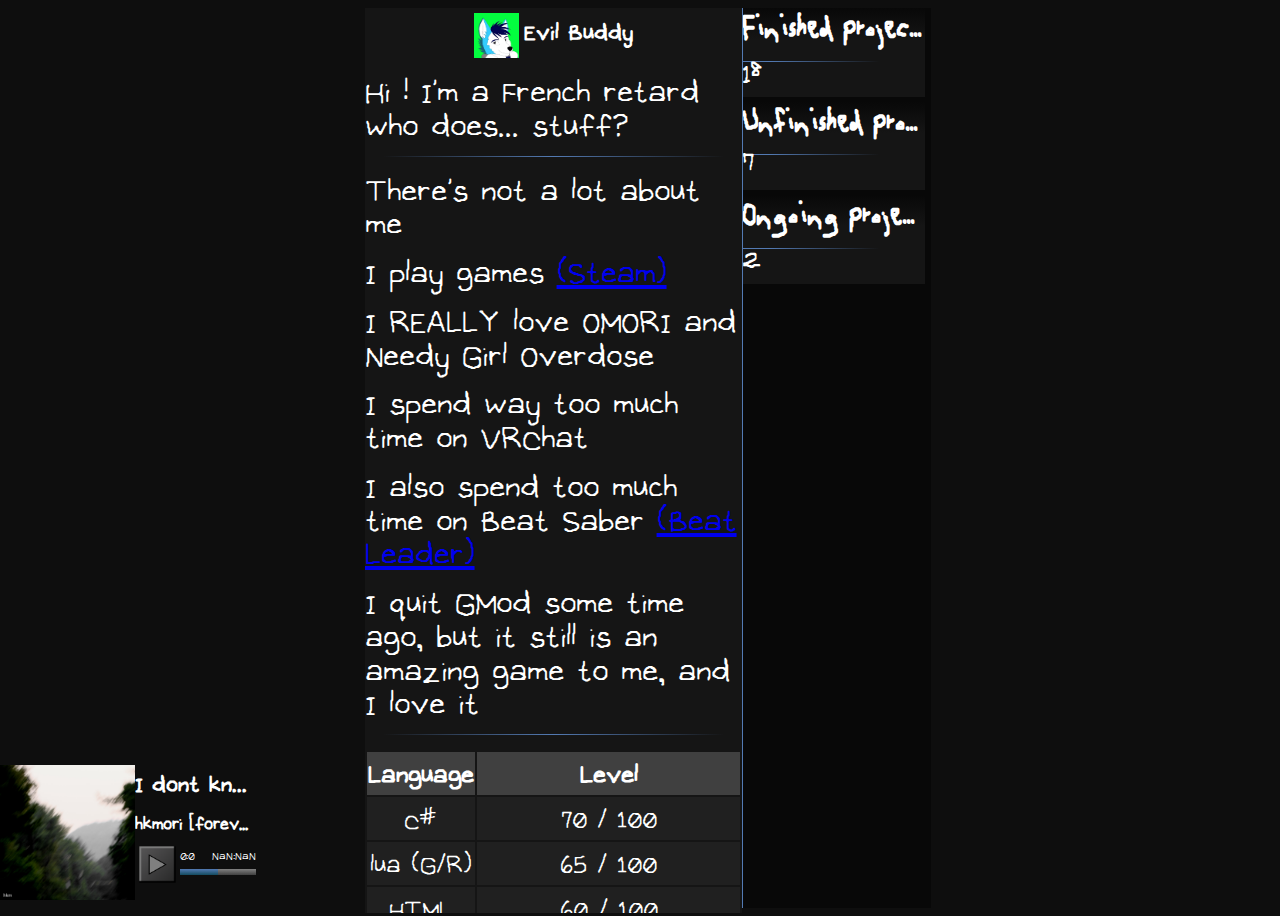
==== commit aa0b4665: "Initial commit" ====
--- a/index.html
+++ b/index.html
@@ -1,43 +1,92 @@
 <!DOCTYPE html>
+
 <html>
-    <head lang="fr">
-        <link rel="stylesheet" href="style.css"/>
-        <script src="script.js"></script>
-        <meta charset="utf-8"/>
+    <head>
+        <title>Evil Buddy</title>
+        <link rel="stylesheet" href="main.css">
+        <link rel="stylesheet" href="index.css">
     </head>
-    
-    <header>
-        <input class="icon" type="image" src="evilbuddy.png" onclick="main()" />
-        <input type="image" src="twitch.png" onclick="twitch()" />
-        <input type="image" src="youtube.png" onclick="youtube()" />
-        <input type="image" src="discord.png" onclick="discord()" />
-        <input type="button" value="Sites" onclick="sites()" />
-    </header>
 
     <body>
-        <div class="main">
-            <h1>Welcome to Evil Buddy's official site !</h1>
-            <h3>one motto:</h3>
-            <p>No Friends <br/>
-            No Life<br/>
-            Just Games</p>
-            <h3>I am a developer</h3>
-            <p> C# | C++ | HTML | CSS | JS | lua (GMod/Roblox)</p>
-            <h3>And the <a href="https://xoverse.ga/">Xoverse</a> co-founder</h3>
-            <h1>Check and follow me on twitch !</h1>
-            <!--<p>It is empty for now, <br>
-            but you can try the buttons on the navigation bar !</p>-->
-            <div id="twitch-embed"></div>
+        <div id="content">
+            <div id="name">
+                <img src="images/pfp.png">
+                <h1>Evil Buddy</h1>
+            </div>
+
+            <p>Hi ! I'm a French retard who does... stuff?</p>
+
+            <div class="separator"></div>
+
+            <p>There's not a lot about me</p>
+            <p>I play games <a href="https://steamcommunity.com/profiles/76561198967549246">(Steam)</a></p>
+            <p>I REALLY love OMORI and Needy Girl Overdose</p>
+            <p>I spend way too much time on VRChat</p>
+            <p>I also spend too much time on Beat Saber <a href="https://beatleader.xyz/u/76561198967549246">(Beat Leader)</a></p>
+            <p>I quit GMod some time ago, but it still is an amazing game to me, and I love it</p>
+            
+            <div class="separator"></div>
+
+            <table>
+                <tr>
+                    <th>Language</th>
+                    <th>Level</th>
+                </tr>
+                <tr>
+                    <td>C#</td>
+                    <td>70 / 100</td>
+                </tr>
+                <tr>
+                    <td>lua (G/R)</td>
+                    <td>65 / 100</td>
+                </tr>
+                <tr>
+                    <td>HTML</td>
+                    <td>60 / 100</td>
+                </tr>
+                <tr>
+                    <td>CSS</td>
+                    <td>🫴 / 100</td>
+                </tr>
+                <tr>
+                    <td>JS</td>
+                    <td>slit my wrists / 100</td>
+                </tr>
+                <tr>
+                    <td>Python</td>
+                    <td>BLYAT / 100</td>
+                </tr>
+                <tr>
+                    <td>C++</td>
+                    <td><img src="images/DIY.png"></td>
+                </tr>
+            </table>
+            
+            <div class="separator"></div>
+
+            <p>I think that's all</p>
+            <p>Love ya retards ❤️</p>
+
+            <center><a href="projects.html">my projects</a></center>
         </div>
 
-        <script src="https://embed.twitch.tv/embed/v1.js"></script>
-        <script type="text/javascript">
-            new Twitch.Embed("twitch-embed", {
-              width: 854,
-              height: 480,
-              channel: "evilbuddy_",
-              parent: "evilbuddy.github.io"
-            });
-          </script>
+        <div id="counters">
+            <div class="counter">
+                <h1>Finished projects</h1>
+                <p>18</p>
+            </div>
+            <div class="counter">
+                <h1>Unfinished projects</h1>
+                <p>7</p>
+            </div>
+            <div class="counter">
+                <h1>Ongoing projects</h1>
+                <p>2</p>
+            </div>
+        </div>
     </body>
-</html>+</html>
+
+<!-- my super silly music player!!! -->
+<script src="music.js"></script>
+<script src="code.js"></script>--- a/main.css
+++ b/main.css
@@ -0,0 +1,91 @@
+body
+{
+    color: #ffffff;
+    font-family: 'OMORI';
+    background-color: #0e0e0e;
+    width: 100vw;
+    height: 100vh;
+    overflow: hidden;
+    display: flex;
+    justify-content: center;
+    user-select: none;
+}
+
+#content
+{
+    display: inline-block;
+    vertical-align: top;
+    background-color: #151515;
+    max-width: 10cm;
+    min-height: 100%;
+    width: calc(100% - 15rem);
+    overflow: auto;
+}
+
+#counters
+{
+    font-family: 'BLACKSPACE';
+    display: inline-block;
+    background-color: #080808;
+    vertical-align: top;
+    height: 100%;
+    width: 5cm;
+}
+
+#counters::before
+{
+    content: "";
+    position: absolute;
+    display: inline-block;
+    vertical-align: top;
+    width: 1px;
+    height: 100vh;
+    background-color: #537ab3;
+}
+
+#counters .counter
+{
+    display: block;
+    width: calc(100% - 6px);
+    height: fit-content;
+    background: linear-gradient(to bottom, #080808, #151515 35%);
+    margin-bottom: 5px;
+}
+
+#counters .counter h1
+{
+    margin: 0;
+    font-size: 4.5vh;
+    width: 100%;
+    height: calc(4.5vh + 12px);
+    overflow: hidden;
+    white-space: nowrap;
+    text-overflow: ellipsis;
+}
+
+#counters .counter p::before
+{
+    content: "";
+    display: block;
+    width: 100%;
+    height: 1px;
+    background: linear-gradient(to right, #537ab3ff 15%, #537ab300 75%);
+}
+
+#counters .counter p
+{
+    margin: 0;
+    font-size: 4vh;
+    width: 100%;
+    height: calc(4vh);
+}
+
+@font-face {
+    font-family: 'OMORI';
+    src: url(fonts/OMORI_GAME2.ttf);
+}
+
+@font-face {
+    font-family: 'BLACKSPACE';
+    src: url(fonts/OMORI_GAME.ttf);
+}--- a/index.css
+++ b/index.css
@@ -0,0 +1,86 @@
+#content
+{
+    padding-top: 5px;
+    display: block;
+}
+
+#name
+{
+    height: 5vh;
+    text-align: center;
+}
+
+#name *
+{
+    margin: 0;
+    height: 100%;
+    display: inline-block;
+    vertical-align: middle;
+}
+
+p, a
+{
+    font-size: 5vh;
+    margin-top: 15px;
+    margin-bottom: 0;
+    line-height: 75%;
+}
+
+.time, .duration
+{
+    margin-top: 7px !important;
+    font-size: 16px;
+}
+
+.separator
+{
+    width: 90%;
+    height: 1px;
+    margin-top: 15px;
+    margin-left: 5%;
+    background: linear-gradient(to right, #537ab300, #537ab3ff, #537ab300);
+}
+
+table, tbody, tr
+{
+    width: 100%;
+}
+
+table
+{
+    margin-top: 15px;
+}
+
+th, td
+{
+    font-size: 4vh;
+    text-align: center;
+}
+
+th
+{
+    background-color: #404040;
+}
+
+td
+{
+    background-color: #202020;
+}
+
+td img
+{
+    width: 100%;
+}
+
+::-webkit-scrollbar
+{
+    width: 3px;
+    border-radius: 1px;
+    background: #080808;
+}
+
+::-webkit-scrollbar-thumb
+{
+    background: #537ab3;
+    border-radius: 1px;
+}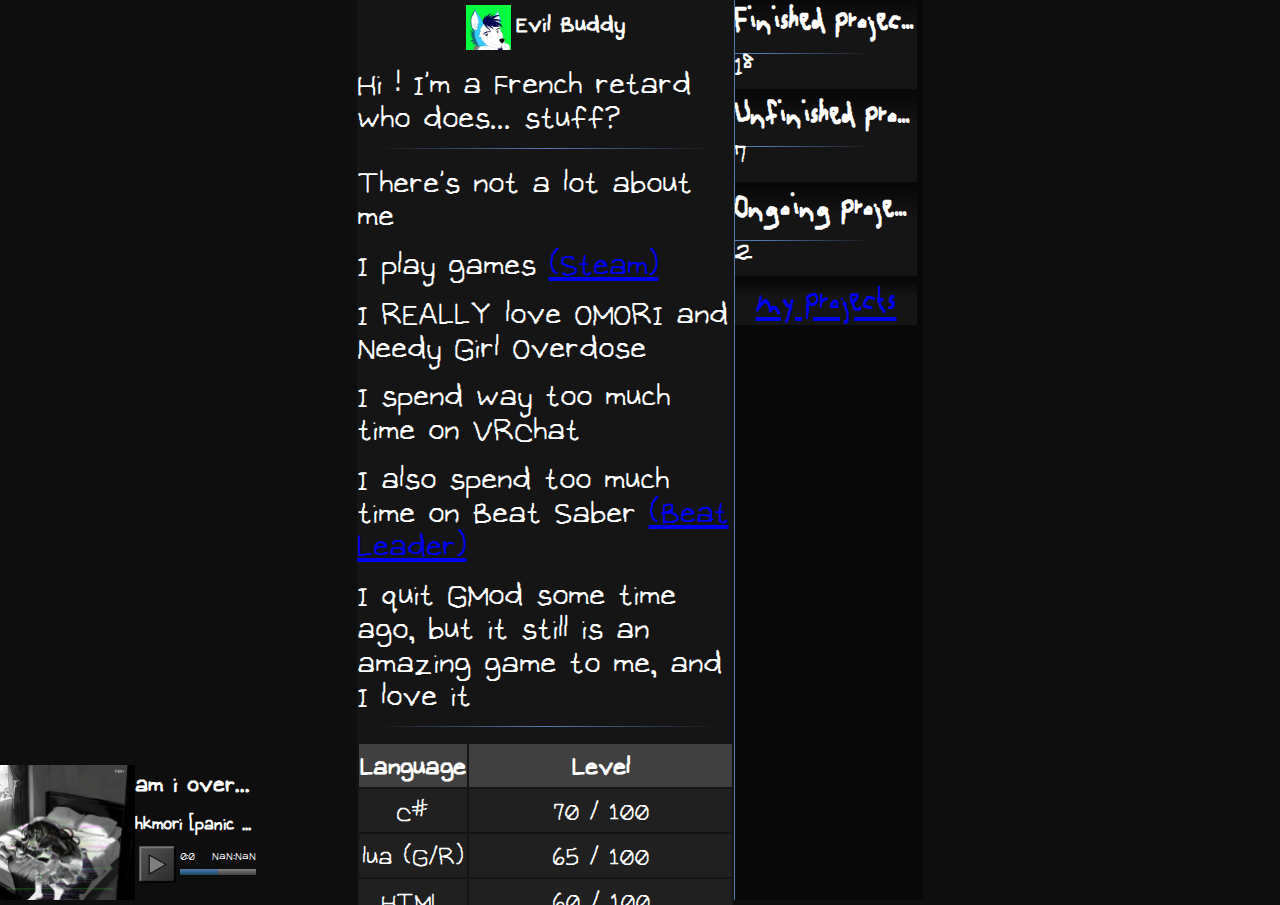
==== commit 4b1429ea: "(probably) a fix for the weird height" ====
--- a/index.html
+++ b/index.html
@@ -66,8 +66,6 @@
 
             <p>I think that's all</p>
             <p>Love ya retards ❤️</p>
-
-            <center><a href="projects.html">my projects</a></center>
         </div>
 
         <div id="counters">
@@ -83,6 +81,9 @@
                 <h1>Ongoing projects</h1>
                 <p>2</p>
             </div>
+            <div class="counter">
+                <center><a href="projects.html">my projects</a></center>
+            </div>
         </div>
     </body>
 </html>
--- a/main.css
+++ b/main.css
@@ -3,6 +3,7 @@
     color: #ffffff;
     font-family: 'OMORI';
     background-color: #0e0e0e;
+    margin: 0;
     width: 100vw;
     height: 100vh;
     overflow: hidden;
--- a/index.css
+++ b/index.css
@@ -39,6 +39,11 @@
     margin-top: 15px;
     margin-left: 5%;
     background: linear-gradient(to right, #537ab300, #537ab3ff, #537ab300);
+}
+
+.counter center
+{
+    padding: 3%;
 }
 
 table, tbody, tr
